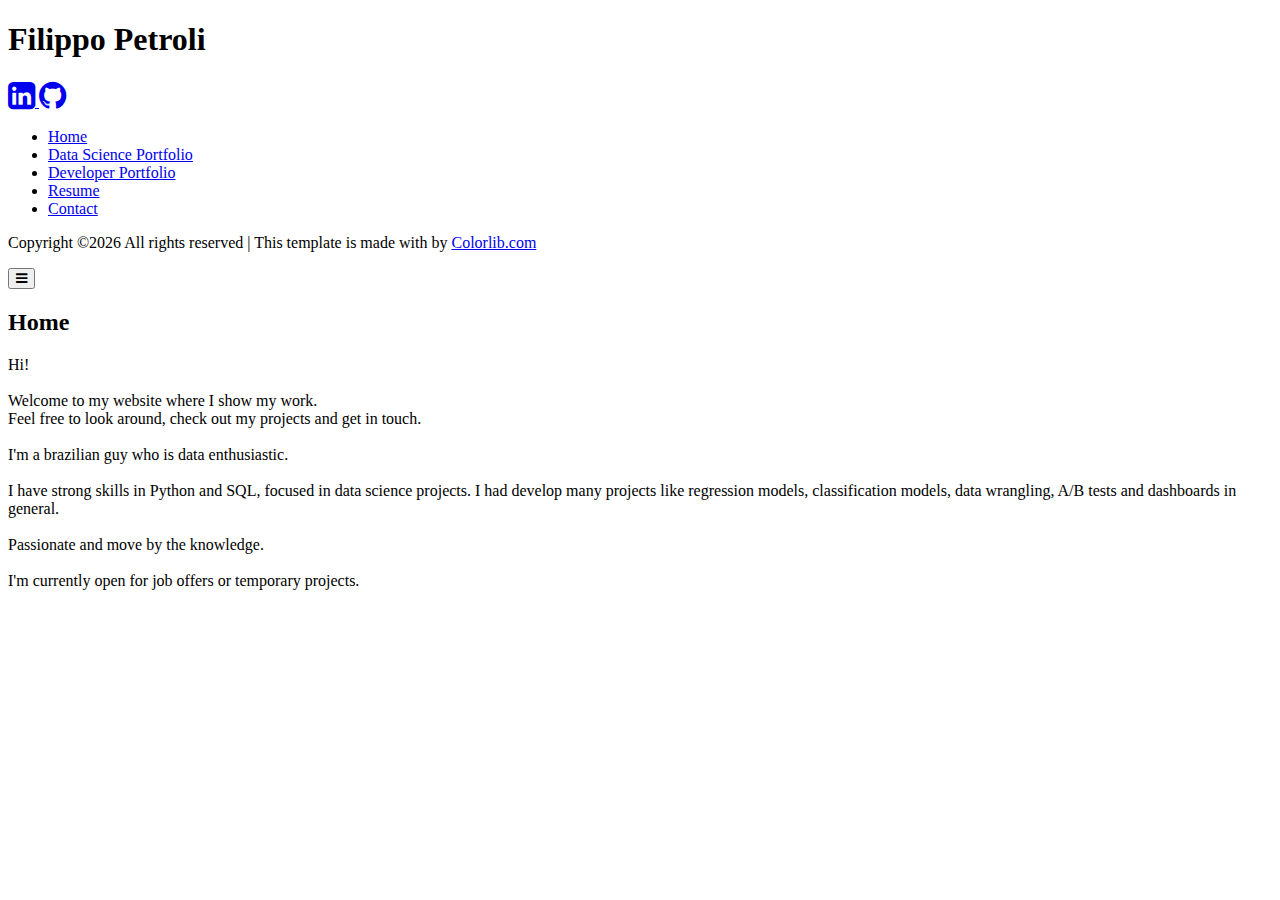
==== index.html @ f18fe9cb "text update" ====
<!doctype html>
<html lang="en">
  <head>
  	<title>Filippo Petroli</title>
    <meta charset="utf-8">
    <meta name="viewport" content="width=device-width, initial-scale=1, shrink-to-fit=no">
    <meta name="author" content="Filippo Petroli">
    <meta name="keywords" content='filippo petroli, data science, machine learning, portfolio'>
    <meta name="description" content='Hi! Welcome to my website where I show my work. Feel free to look around, check out my projects and get in touch.'>
    <meta name="robots" content="index, follow">
    <meta http-equiv="Cache-Control" content="no-cache, no-store, must-revalidate" />
    <meta http-equiv="Pragma" content="no-cache" />
    <meta http-equiv="Expires" content="0" />

    <link href="https://fonts.googleapis.com/css?family=Poppins:300,400,500,600,700,800,900" rel="stylesheet">
		
		<link rel="stylesheet" href="https://stackpath.bootstrapcdn.com/font-awesome/4.7.0/css/font-awesome.min.css">
		<link rel="stylesheet" href="css/style.css">

    <!-- Global site tag (gtag.js) - Google Analytics -->
    <script async src="https://www.googletagmanager.com/gtag/js?id=UA-174660281-1"></script>
    <script>
      window.dataLayer = window.dataLayer || [];
      function gtag(){dataLayer.push(arguments);}
      gtag('js', new Date());

      gtag('config', 'UA-174660281-1');
    </script>

  </head>
  <body>
		
		<div class="wrapper d-flex align-items-stretch">
			<nav id="sidebar">
				<div class="p-4 pt-5">
		  		<a href="#" class="img logo rounded-circle mb-5" style="background-image: url(images/img.png);"></a>
          <h1>Filippo Petroli</h1>
          <div class="social-icons">
              <a href="https://www.linkedin.com/in/filippopetroli/" target="_blank">
                <i class="fa fa-linkedin-square fa-2x" aria-hidden="true"></i>
              </a>
              <a href="https://github.com/FilippoPetroli" target="_blank">
                <i class="fa fa-github fa-2x" aria-hidden="true"></i>
              </a>
          </div>

	        <ul class="list-unstyled components mb-5">
            <li class="active">
              <a href="index.html">Home</a>
            </li>
	          <li>
              <a href="ds-portfolio.html">Data Science Portfolio</a>
	          </li>
            <li>
              <a href="dev-portfolio.html">Developer Portfolio</a>
            </li>
            <li>
              <a href="resume.html">Resume</a>
            </li>
	          <li>
              <a href="contact.html">Contact</a>
	          </li> 
            <!--li class="active">
              <a href="#homeSubmenu" data-toggle="collapse" aria-expanded="false" class="dropdown-toggle">Home</a>
              <ul class="collapse list-unstyled" id="homeSubmenu">
                <li>
                    <a href="#">Home 1</a>
                </li>
                <li>
                    <a href="#">Home 2</a>
                </li>
                <li>
                    <a href="#">Home 3</a>
                </li>
              </ul>
            </li>
            <li>
                <a href="#">About</a>
            </li>
            <li>
              <a href="#pageSubmenu" data-toggle="collapse" aria-expanded="false" class="dropdown-toggle">Pages</a>
              <ul class="collapse list-unstyled" id="pageSubmenu">
                <li>
                    <a href="#">Page 1</a>
                </li>
                <li>
                    <a href="#">Page 2</a>
                </li>
                <li>
                    <a href="#">Page 3</a>
                </li>
              </ul>
            </li-->
	        </ul>

	        <div class="footer">
	        	<p><!-- Link back to Colorlib can't be removed. Template is licensed under CC BY 3.0. -->
						  Copyright &copy;<script>document.write(new Date().getFullYear());</script> All rights reserved | This template is made with <i class="icon-heart" aria-hidden="true"></i> by <a href="https://colorlib.com" target="_blank">Colorlib.com</a>
						  <!-- Link back to Colorlib can't be removed. Template is licensed under CC BY 3.0. --></p>
	        </div>

	      </div>
    	</nav>

        <!-- Page Content  -->
      <div id="content" class="p-4 p-md-5">

        <nav class="navbar navbar-expand-lg navbar-light bg-light d-lg-none">
          <div class="container-fluid">

            <button type="button" id="sidebarCollapse" class="btn btn-primary d-lg-none">
              <i class="fa fa-bars"></i>
              <span class="sr-only">Toggle Menu</span>
            </button>
            <!--button class="btn btn-dark d-inline-block d-lg-none ml-auto" type="button" data-toggle="collapse" data-target="#navbarSupportedContent" aria-controls="navbarSupportedContent" aria-expanded="false" aria-label="Toggle navigation">
                <i class="fa fa-bars"></i>
            </button>

            <div class="collapse navbar-collapse" id="navbarSupportedContent">
              <ul class="nav navbar-nav ml-auto">
                <li class="nav-item active">
                    <a class="nav-link" href="#">Home</a>
                </li>
                <li class="nav-item">
                    <a class="nav-link" href="#">About</a>
                </li>
                <li class="nav-item">
                    <a class="nav-link" href="#">Portfolio</a>
                </li>
                <li class="nav-item">
                    <a class="nav-link" href="#">Contact</a>
                </li>
              </ul>
            </div-->
          </div>
        </nav>

        <h2 class="mb-4">Home</h2>
        <p>
          Hi! <br><br>
          Welcome to my website where I show my work. <br>
          Feel free to look around, check out my projects and get in touch.
          <br><br>
          I'm a brazilian guy who is data enthusiastic.
          <br><br>
          I have strong skills in Python and SQL, focused in data science projects. I had develop many projects like regression models, classification models, data wrangling, A/B tests and dashboards in general.
          <br><br>
          Passionate and move by the knowledge.
          <br><br>
          I'm currently open for job offers or temporary projects.
        </p>
      </div>
		</div>

    <script src="js/jquery.min.js"></script>
    <script src="js/popper.js"></script>
    <script src="js/bootstrap.min.js"></script>
    <script src="js/main.js"></script>
  </body>
</html>
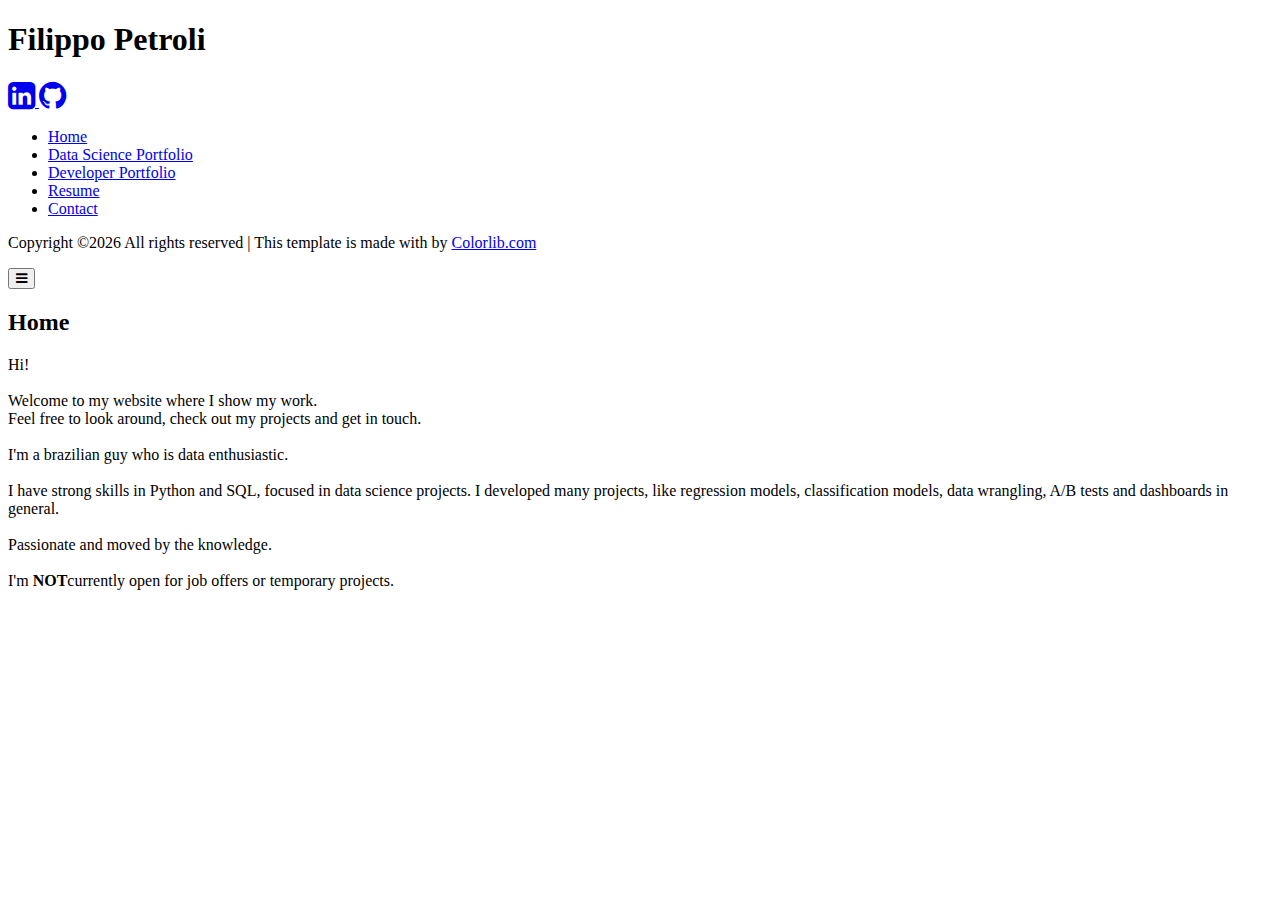
==== commit ffe835e3: "Update index.html" ====
--- a/index.html
+++ b/index.html
@@ -143,11 +143,11 @@
           <br><br>
           I'm a brazilian guy who is data enthusiastic.
           <br><br>
-          I have strong skills in Python and SQL, focused in data science projects. I had develop many projects like regression models, classification models, data wrangling, A/B tests and dashboards in general.
+          I have strong skills in Python and SQL, focused in data science projects. I developed many projects, like regression models, classification models, data wrangling, A/B tests and dashboards in general.
           <br><br>
-          Passionate and move by the knowledge.
+          Passionate and moved by the knowledge.
           <br><br>
-          I'm currently open for job offers or temporary projects.
+	  I'm <strong>NOT</strong>currently open for job offers or temporary projects.
         </p>
       </div>
 		</div>
@@ -157,4 +157,4 @@
     <script src="js/bootstrap.min.js"></script>
     <script src="js/main.js"></script>
   </body>
-</html>+</html>
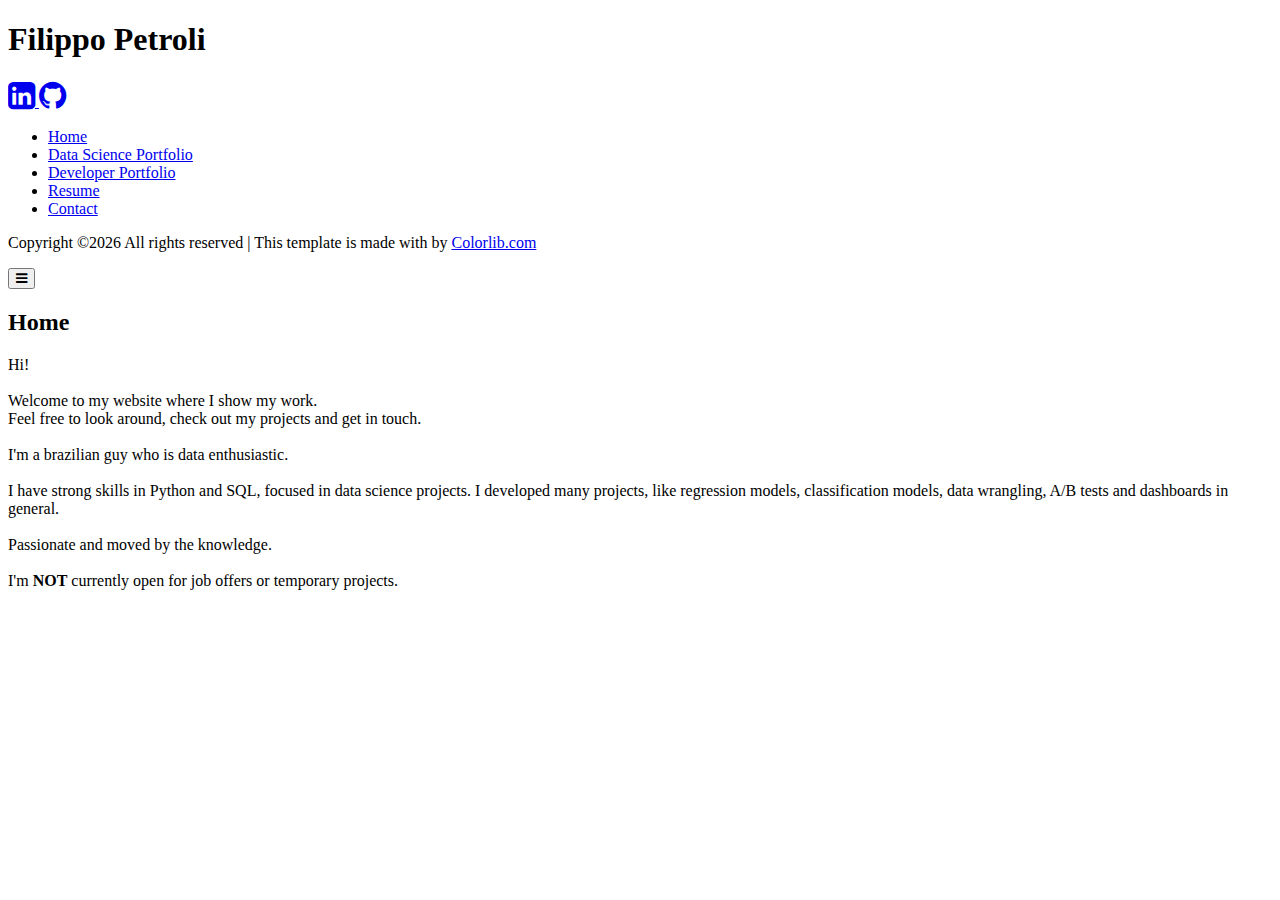
==== commit 84ca5965: "Update index.html" ====
--- a/index.html
+++ b/index.html
@@ -147,7 +147,7 @@
           <br><br>
           Passionate and moved by the knowledge.
           <br><br>
-	  I'm <strong>NOT</strong>currently open for job offers or temporary projects.
+	  I'm <strong>NOT</strong> currently open for job offers or temporary projects.
         </p>
       </div>
 		</div>
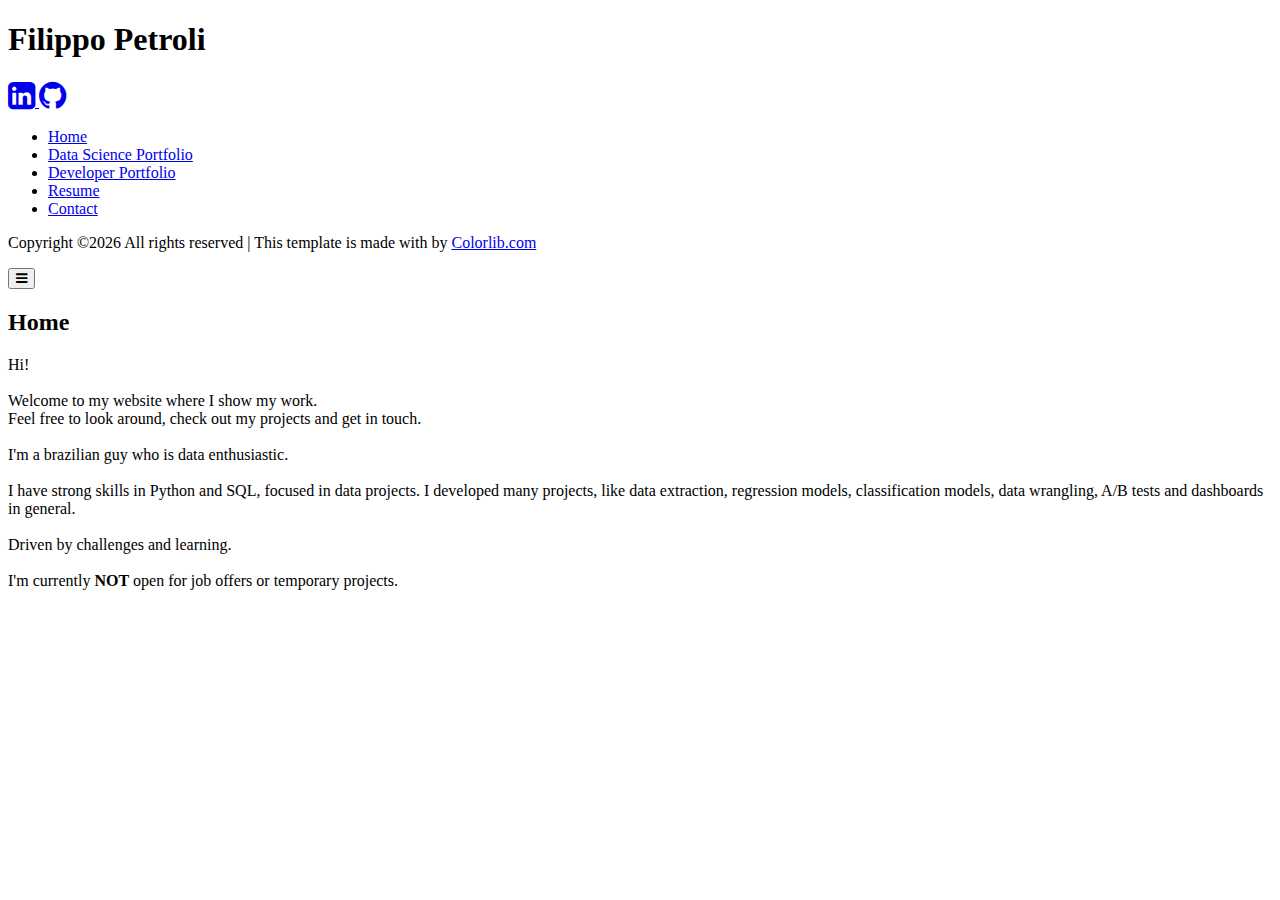
==== commit 634db666: "Update index.html" ====
--- a/index.html
+++ b/index.html
@@ -143,11 +143,11 @@
           <br><br>
           I'm a brazilian guy who is data enthusiastic.
           <br><br>
-          I have strong skills in Python and SQL, focused in data science projects. I developed many projects, like regression models, classification models, data wrangling, A/B tests and dashboards in general.
+          I have strong skills in Python and SQL, focused in data projects. I developed many projects, like data extraction, regression models, classification models, data wrangling, A/B tests and dashboards in general.
           <br><br>
-          Passionate and moved by the knowledge.
+          Driven by challenges and learning.
           <br><br>
-	  I'm <strong>NOT</strong> currently open for job offers or temporary projects.
+	  I'm currently <strong>NOT</strong> open for job offers or temporary projects.
         </p>
       </div>
 		</div>
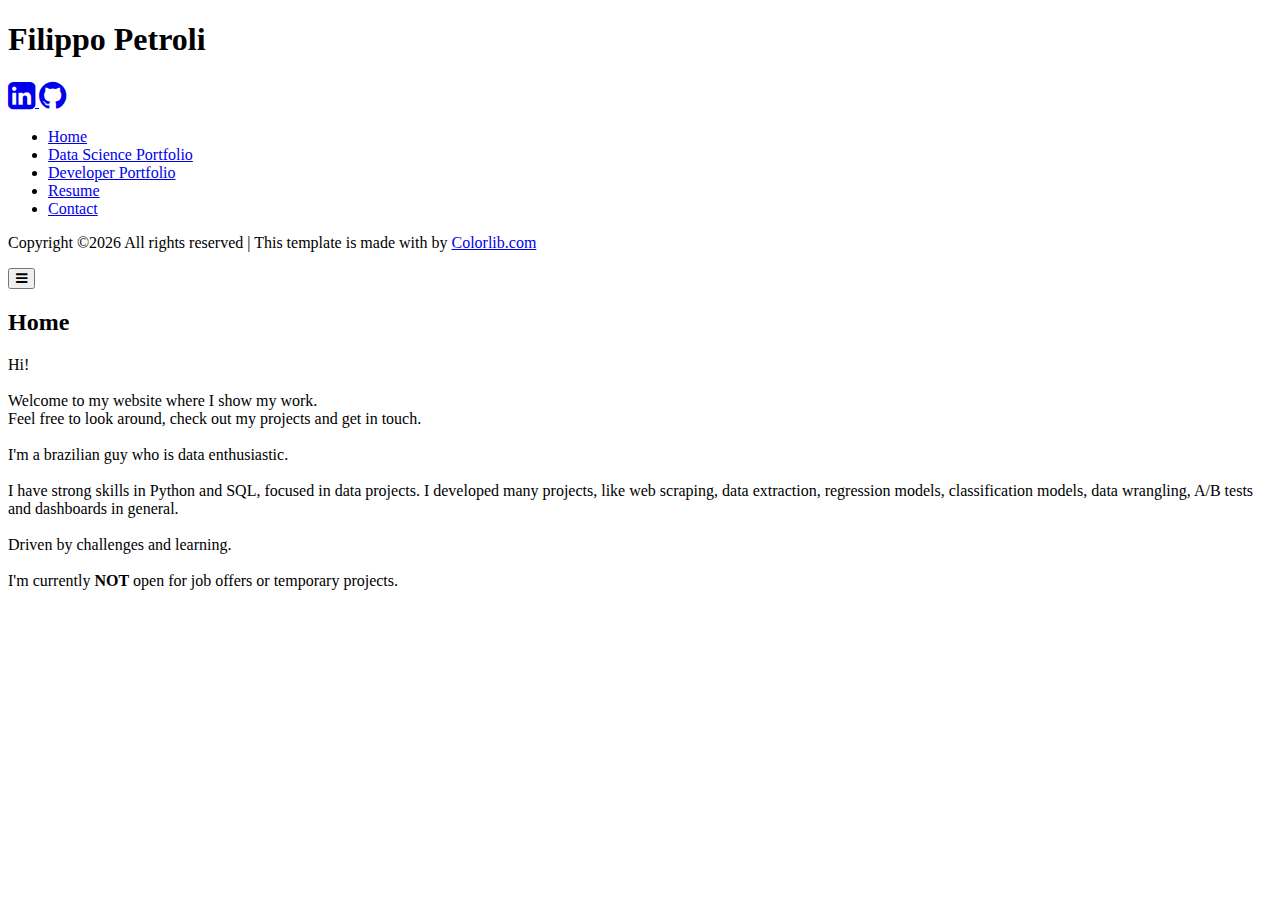
==== commit 59b17adb: "Update index.html" ====
--- a/index.html
+++ b/index.html
@@ -5,7 +5,7 @@
     <meta charset="utf-8">
     <meta name="viewport" content="width=device-width, initial-scale=1, shrink-to-fit=no">
     <meta name="author" content="Filippo Petroli">
-    <meta name="keywords" content='filippo petroli, data science, machine learning, portfolio'>
+    <meta name="keywords" content='filippo petroli, web scraping, data science, machine learning, portfolio'>
     <meta name="description" content='Hi! Welcome to my website where I show my work. Feel free to look around, check out my projects and get in touch.'>
     <meta name="robots" content="index, follow">
     <meta http-equiv="Cache-Control" content="no-cache, no-store, must-revalidate" />
@@ -143,7 +143,7 @@
           <br><br>
           I'm a brazilian guy who is data enthusiastic.
           <br><br>
-          I have strong skills in Python and SQL, focused in data projects. I developed many projects, like data extraction, regression models, classification models, data wrangling, A/B tests and dashboards in general.
+          I have strong skills in Python and SQL, focused in data projects. I developed many projects, like web scraping, data extraction, regression models, classification models, data wrangling, A/B tests and dashboards in general.
           <br><br>
           Driven by challenges and learning.
           <br><br>
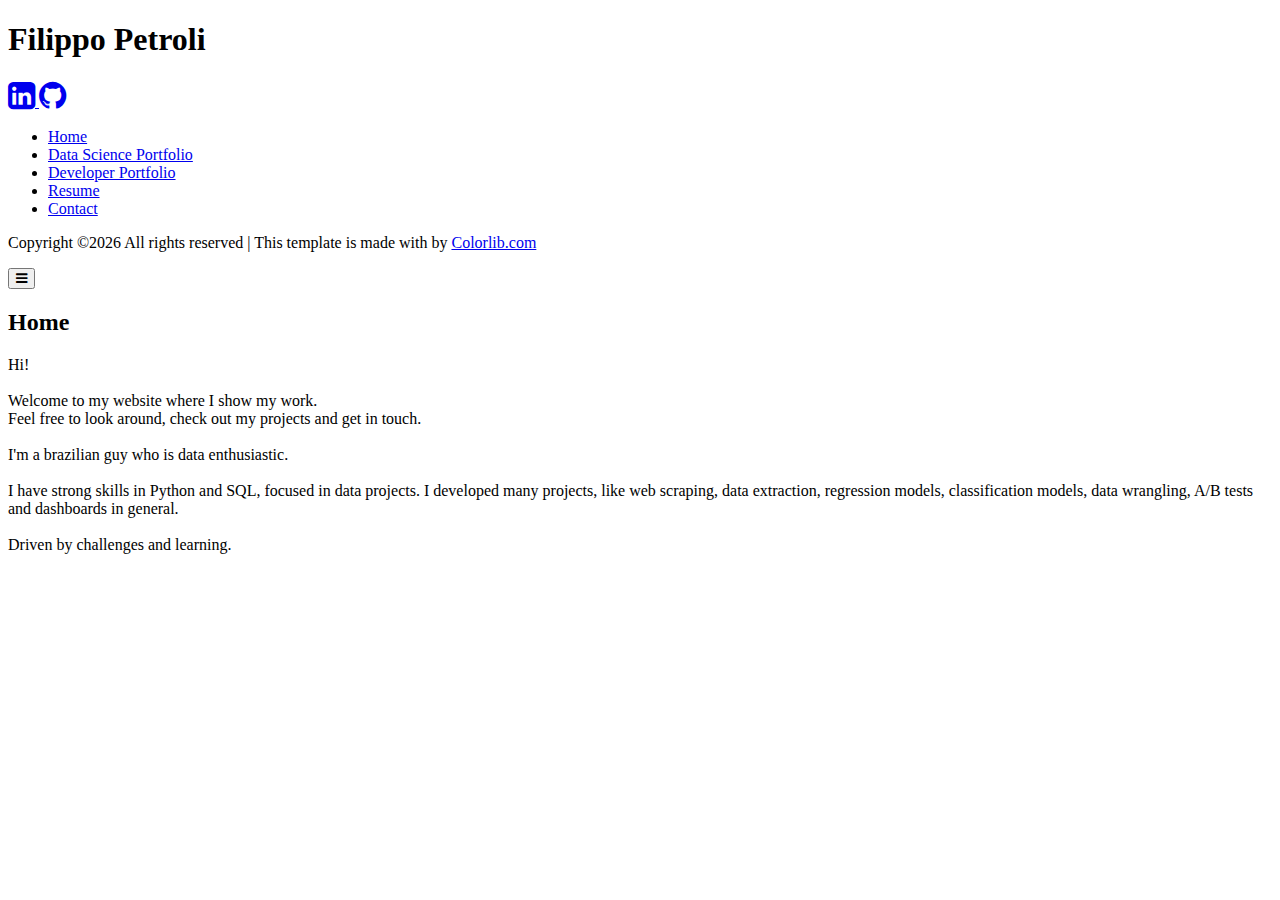
==== commit d0b8d3ff: "Update index.html" ====
--- a/index.html
+++ b/index.html
@@ -147,7 +147,6 @@
           <br><br>
           Driven by challenges and learning.
           <br><br>
-	  I'm currently <strong>NOT</strong> open for job offers or temporary projects.
         </p>
       </div>
 		</div>
